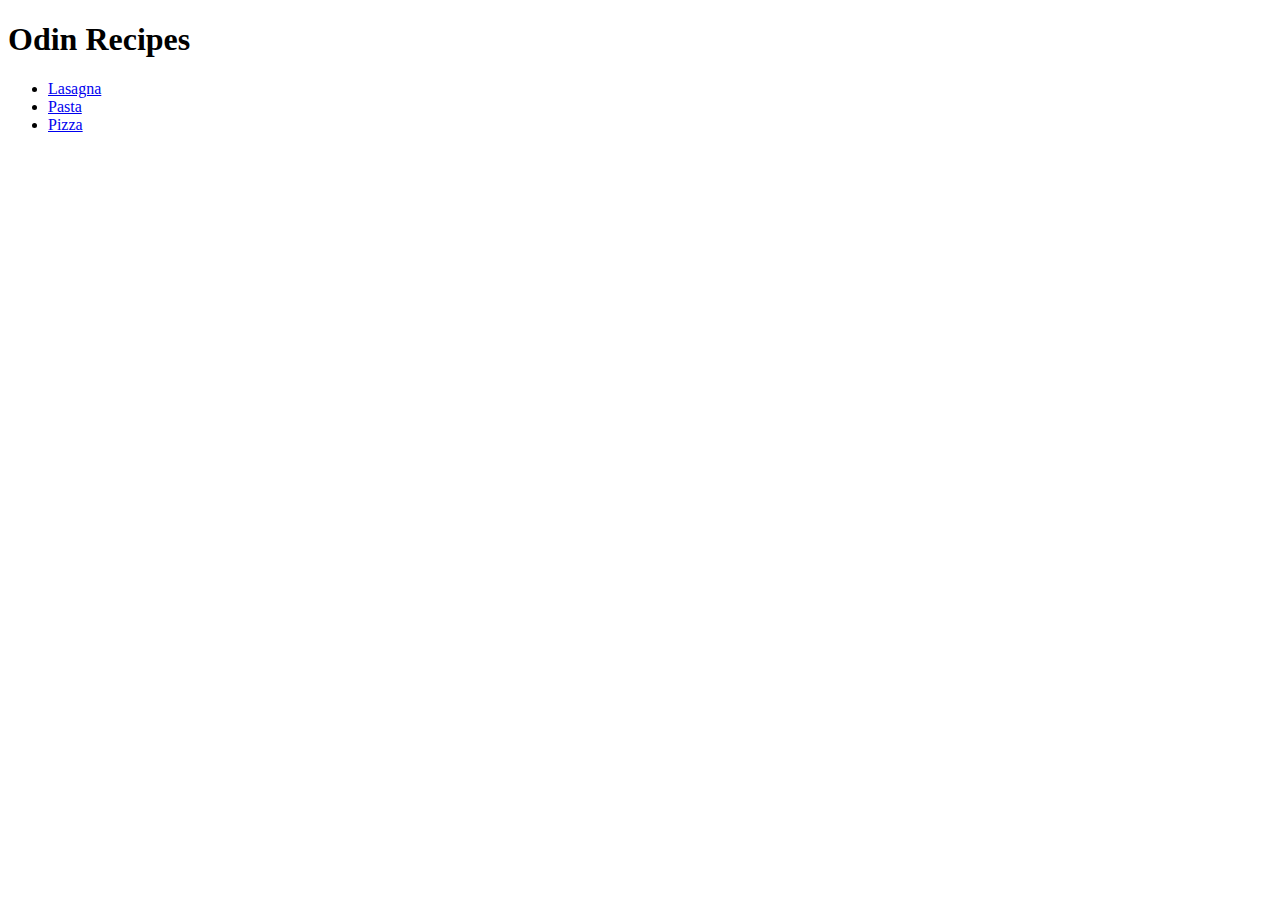
==== index.html @ 2b3fdb55 "Created an index page and three recipe pages." ====
<!DOCTYPE html>

<html lang=en>
  <head>
    <meta charset="utf-8">
    <title>Odin Recipes</title>
  </head>
  <body>
    <h1>Odin Recipes</h1>
      <ul>
	<li><a href="recipes/lasagna.html">Lasagna</a></li>
	<li><a href="recipes/pasta.html">Pasta</a></li>
	<li><a href="recipes/pizza.html">Pizza</a></li>
      </ul>
  </body>
</html>
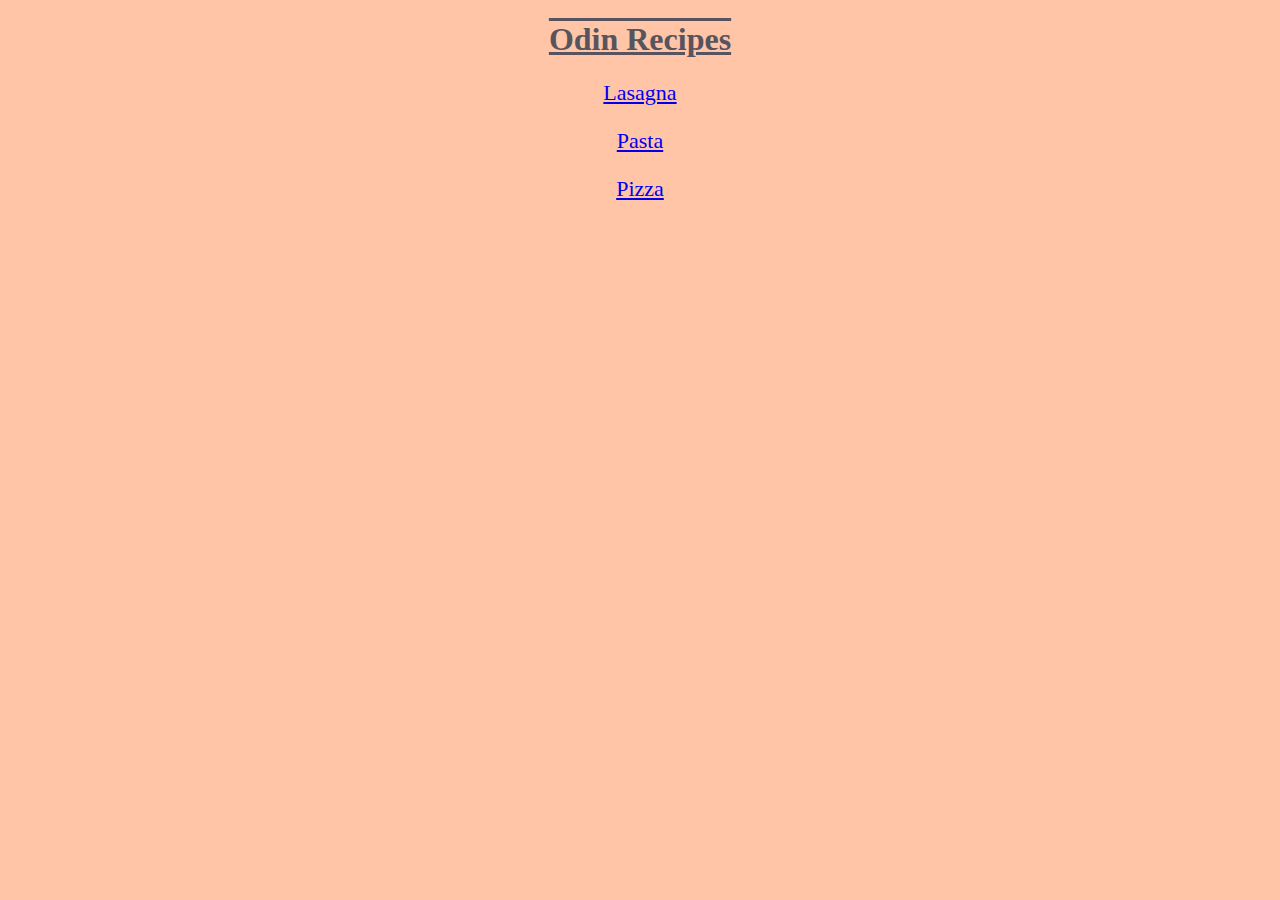
==== commit 8b60efe6: "Added external css stylesheet" ====
--- a/index.html
+++ b/index.html
@@ -4,13 +4,14 @@
   <head>
     <meta charset="utf-8">
     <title>Odin Recipes</title>
+    <link rel="stylesheet" href="styles.css">
   </head>
   <body>
-    <h1>Odin Recipes</h1>
-      <ul>
-	<li><a href="recipes/lasagna.html">Lasagna</a></li>
-	<li><a href="recipes/pasta.html">Pasta</a></li>
-	<li><a href="recipes/pizza.html">Pizza</a></li>
-      </ul>
+    <h1 class="center">Odin Recipes</h1>
+      <div class="recipelist">
+	<p><a href="recipes/lasagna.html">Lasagna</a></p>
+	<p><a href="recipes/pasta.html">Pasta</a></p>
+	<p><a href="recipes/pizza.html">Pizza</a></p>
+      </div>
   </body>
 </html>
--- a/styles.css
+++ b/styles.css
@@ -0,0 +1,32 @@
+body {
+  background: #FFC5A6;
+  color: #58545F;
+}
+div.recipelist,
+h1 {
+  text-align: center;
+}
+
+div.recipelist {
+  font-size: 22px;
+}
+
+h1.center {
+  text-decoration-line: overline underline;
+  text-align: center;
+}
+
+img.center {
+  display: block;
+  margin-left: auto;
+  margin-right: auto;
+  width: 30%;
+}
+
+h3.subheading {
+  text-align: left;
+}
+
+h3.subheading.center {
+  text-align: center;
+}
